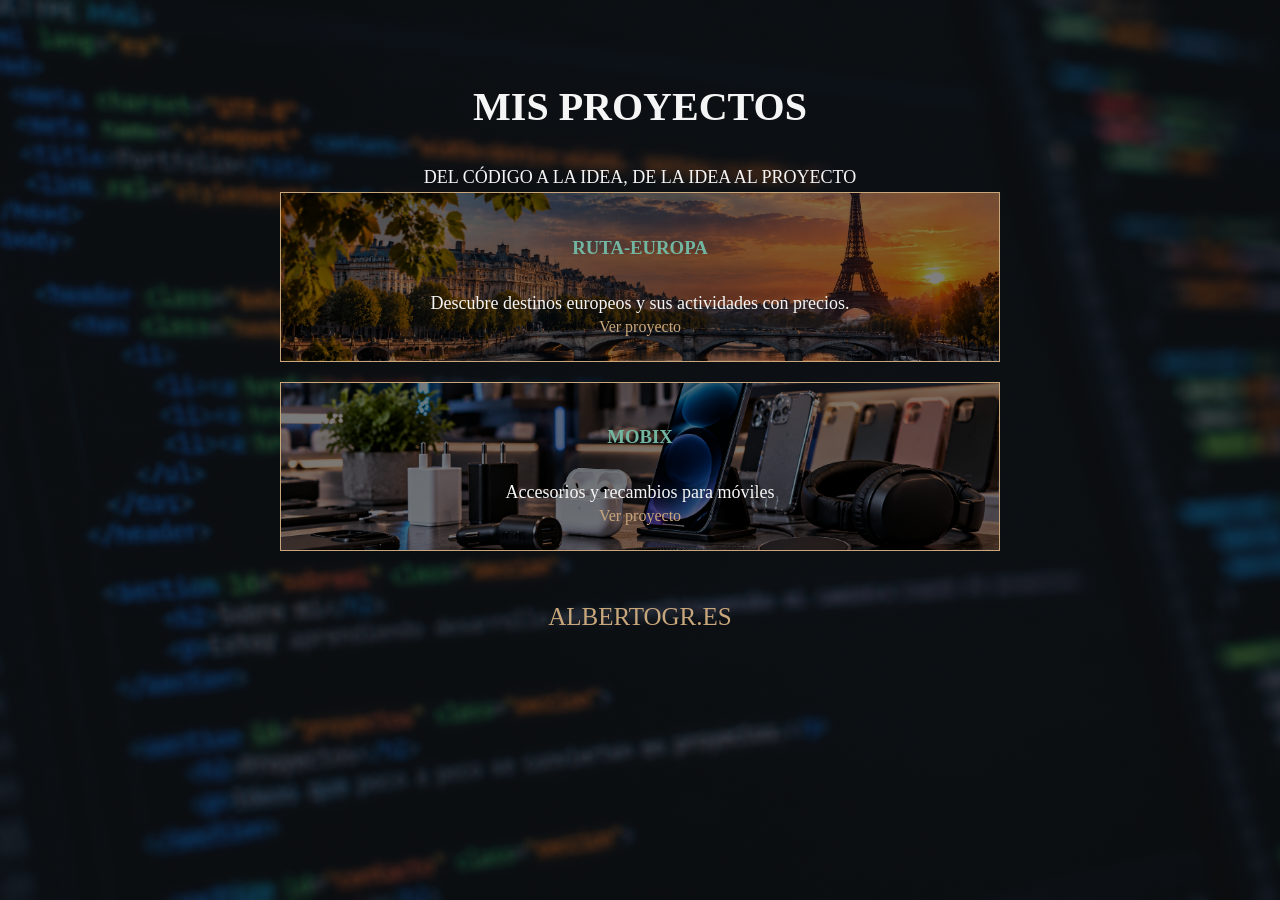
==== proyectos.html @ 9d4b2426 "Add files via upload" ====
<!DOCTYPE html>
<html lang="es">
<head>
    <meta name="viewport" content="width=device-width, initial-scale=1.0">
    <meta charset="UTF-8">
    <title>PROYECTOS</title>
    <link rel="stylesheet" href="style.css">
</head>
<body>


<main>
    <h2>MIS PROYECTOS</h2>
    <p>DEL CÓDIGO A LA IDEA, DE LA IDEA AL PROYECTO</p>

    <section class="tarjeta-rutaeuropa">
        <h3>RUTA-EUROPA</h3>
        <p>Descubre destinos europeos y sus actividades con precios.</p>
        <a href="https://ruta-europa.onrender.com"  target="_blank">Ver proyecto</a>
    </section>


    <section class="tarjeta-mobix">
        <h3>MOBIX</h3>
        <p>Accesorios y recambios para móviles</p>
        <a href="https://mobix-argz.onrender.com"  target="_blank">Ver proyecto</a>
    </section>

</main>

<footer>ALBERTOGR.ES</footer>
</body>
</html>
---- style.css ----
/* ========================================
   ESTILOS GENERALES
   ======================================== */

body {
    background-image:
            linear-gradient(rgba(16, 16, 16, 0.65), rgba(16, 16, 16, 0.65)),
            url("img/fondo-inicio-codigo-picado.png");

    background-size: cover;
    background-position: center;
    background-repeat: no-repeat;
    background-attachment: fixed;

    color: #f5f5f5;
    max-width: 800px;
    min-height: 100vh;
    margin: 0 auto;
    padding: 20px;
    text-align: center;
    box-sizing: border-box;
}

h1 {
    color: #b0b0b0;
    font-size: 24px;
    text-align: center;
    letter-spacing: 3px;
    font-family: Arial, sans-serif;
}

h2 {
    color: whitesmoke;
    font-size: 40px;
    text-align: center;
}

p {
    font-size: 18px;
    line-height: 1.6;
    max-width: 600px;
    margin: 30px auto 0;
    text-align: center;
}

main {
    margin-top: 10px;
    padding: 20px;
    text-align: center;
}

span {
    color: #c9a77c;
}

header img {
    width: 400px;
    max-width: 100%;
    height: auto;
    display: block;
    margin: 0 auto;
}

footer {
    text-align: center;
    padding: 2px;
    margin-top: 30px;
    color: #c9a77c;
    font-size: 25px;
}


/* ========================================
   PORTADA — INDEX.HTML
   ======================================== */

#inicio {
    text-align: center;
}

#inicio h2 {
    color: whitesmoke;
    font-size: 40px;
    text-align: center;
    margin-top: 10px;
}

#inicio p {
    margin-top: 30px;
    text-align: center;
}

/* Enlaces de la portada */

.navegacion-inicio {
    display: flex;
    justify-content: center;
    gap: 30px;
    flex-wrap: wrap;
    margin-top: 25px;
}

.navegacion-inicio a {
    color: #c9a77c;
    text-decoration: none;
    font-size: 16px;
    transition: color 0.2s ease;
}

.navegacion-inicio a:hover {
    color: #ffffff;
}


/* Secciones de la portada */

#sobre-mi,
#proyectos,
#contacto {
    text-align: left;
}

#sobre-mi h2,
#proyectos h2,
#contacto h2 {
    color: burlywood;
    font-size: 20px;
    padding: 10px;
    margin: 20px auto 0;
    text-align: left;
}

#sobre-mi p,
#proyectos p {
    margin-top: 1px;
    margin-left: 0;
    text-align: left;
}

#contacto p {
    margin-top: 0;
    margin-left: 0;
    text-align: left;
}

#contacto img {
    width: 80px;
    max-width: 100%;
    height: auto;
    transition: transform 0.2s ease;
}

#contacto img:hover {
    transform: scale(1.1);
}

#proyectos a,
#sobre-mi a {
    text-decoration: none;
    color: inherit;
}


/* ========================================
   PÁGINA PROYECTOS
   ======================================== */

/* Tarjeta Ruta-Europa */

.tarjeta-rutaeuropa {
    background-color: rgba(16, 16, 16, 0.75);
    background-image:
            linear-gradient(rgba(0, 0, 0, 0.50), rgba(0, 0, 0, 0.50)),
            url("img/paris.jpg");

    background-size: cover;
    background-position: center;
    background-repeat: no-repeat;

    border: 1px solid #c9a77c;
    padding: 25px;
    margin-bottom: 20px;
}

/* Tarjeta MOBIX */

.tarjeta-mobix {
    background-color: rgba(16, 16, 16, 0.75);
    background-image:
            linear-gradient(rgba(0, 0, 0, 0.50), rgba(0, 0, 0, 0.50)),
            url("img/mobix.jpg");

    background-size: cover;
    background-position: center;
    background-repeat: no-repeat;

    border: 1px solid #c9a77c;
    padding: 25px;
}

/* Títulos de los proyectos */

.tarjeta-rutaeuropa h3,
.tarjeta-mobix h3 {
    color: #72B6A1;
}

/* Enlaces de ambas tarjetas */

.tarjeta-rutaeuropa a,
.tarjeta-rutaeuropa a:visited,
.tarjeta-mobix a,
.tarjeta-mobix a:visited {
    color: #c9a77c;
    text-decoration: none;
}

.tarjeta-rutaeuropa a:hover,
.tarjeta-mobix a:hover {
    color: #ffffff;
}


/* ========================================
   PÁGINA SOBRE MÍ
   ======================================== */

body.pagina-sobre-mi {
    max-width: 1000px;
}

body.pagina-sobre-mi main {
    max-width: 900px;
    margin: 30px auto;
    padding: 20px;

    display: grid;
    grid-template-columns: repeat(2, minmax(0, 1fr));
    gap: 25px;
}

/* Título principal y presentación */

body.pagina-sobre-mi main > h2,
body.pagina-sobre-mi main > p {
    grid-column: 1 / -1;
}

body.pagina-sobre-mi main > h2 {
    font-size: 42px;
    margin-bottom: 15px;
}

body.pagina-sobre-mi main > p {
    margin: 0 auto 15px;
}

/* Tarjetas personales */

body.pagina-sobre-mi main > section {
    border: 1px solid #665642;
    border-radius: 8px;
    padding: 30px 20px;
    background-color: rgba(16, 16, 16, 0.75);
}

body.pagina-sobre-mi main > section h3 {
    color: #72B6A1;
    font-size: 20px;
    margin-top: 0;
}

body.pagina-sobre-mi main > section p {
    font-size: 16px;
    line-height: 1.7;
    margin-top: 15px;
}


/* ========================================
   ADAPTACIÓN A MÓVILES
   ======================================== */

@media (max-width: 600px) {

    body {
        padding: 12px;
    }

    header img {
        width: 280px;
    }

    #inicio h2 {
        font-size: 32px;
    }

    body.pagina-sobre-mi main {
        grid-template-columns: 1fr;
        padding: 15px;
    }

    body.pagina-sobre-mi main > h2 {
        font-size: 32px;
    }

    .tarjeta-rutaeuropa,
    .tarjeta-mobix {
        padding: 18px;
    }

    footer {
        font-size: 20px;
    }
}
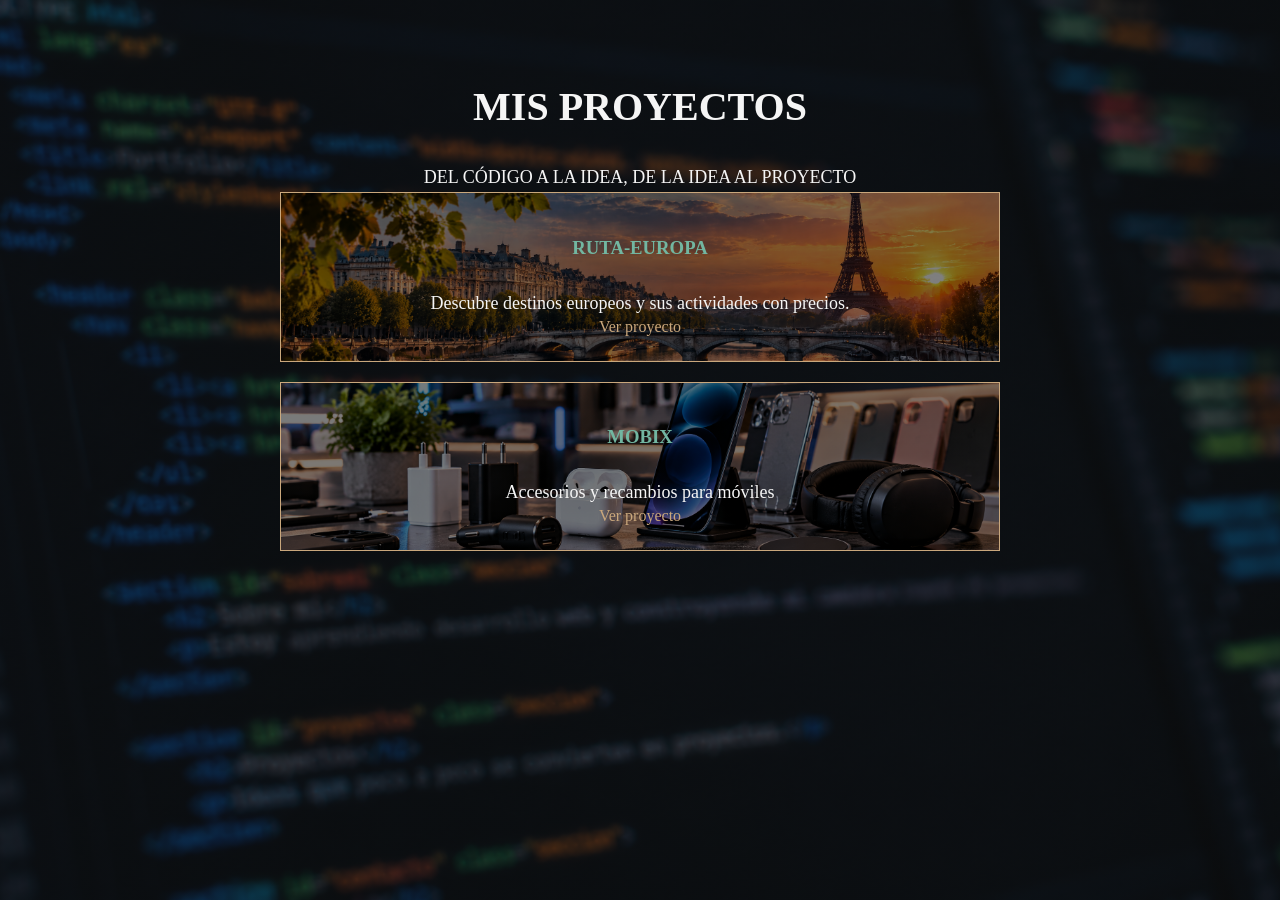
==== commit c8210b3b: "Update proyectos.html" ====
--- a/proyectos.html
+++ b/proyectos.html
@@ -28,6 +28,5 @@
 
 </main>
 
-<footer>ALBERTOGR.ES</footer>
 </body>
 </html>
